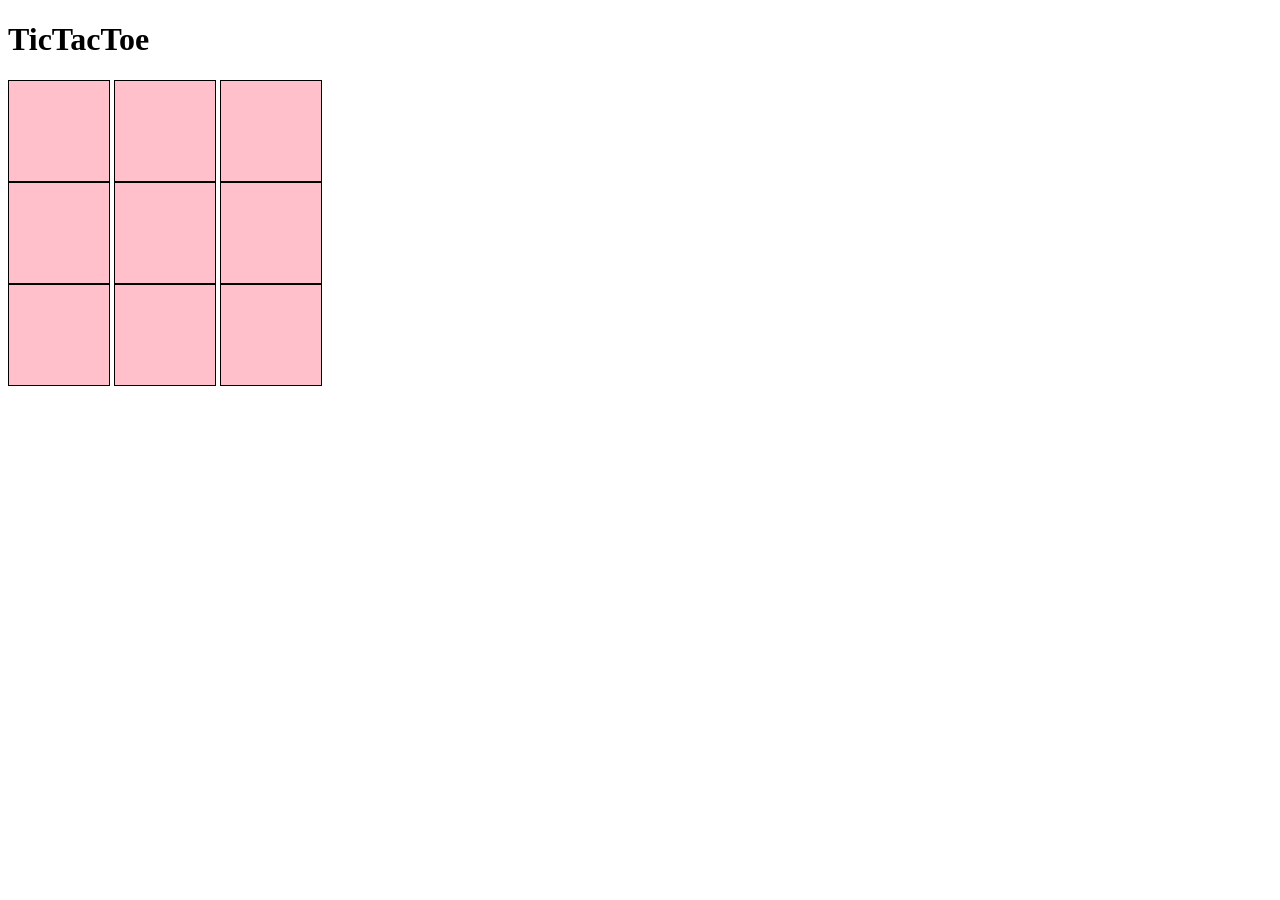
==== ticTacToe.html @ 35e2e58c "first commit" ====
<!DOCTYPE html>
<html lang="en" dir="ltr">
  <head>
    <meta charset="utf-8">
    <title>TicTacToe</title>
    <link rel="stylesheet" href="css/ticTacToe.css">
    <script type="text/javascript" src="js/jQuery.js"></script>
    <script type="text/javascript" src="js/game.js"></script>
    <!-- <script type="text/javascript" src="js/ticTacToe.js"></script> -->
    <script type="text/javascript" src="js/ticTacToe2.js"></script>

  </head>
  <body>
    <div id="container">
      <header>
        <h1> TicTacToe</h1>
      </header>
      <body>

        <div class="line">
          <div class="field" id="topLeft"></div>
          <div class="field" id="middleLeft"></div>
          <div class="field" id="bottomLeft"></div>
        </div>
        <div class="line">
          <div class="field" id="topMiddle"></div>
          <div class="field" id="middleMiddle"></div>
          <div class="field" id="bottomMiddle"></div>
        </div>
        <div class="line">
          <div class="field" id="topRight"></div>
          <div class="field" id="middleRight"></div>
          <div class="field" id="bottomRight"></div>
        </div>





      </body>




    </div>

  </body>
</html>
---- css/ticTacToe.css ----
.field {
  background-color: pink;
  width: 100px;
  height: 100px;
  border: 1px solid black;
}
.line {
  display: inline-block;
}
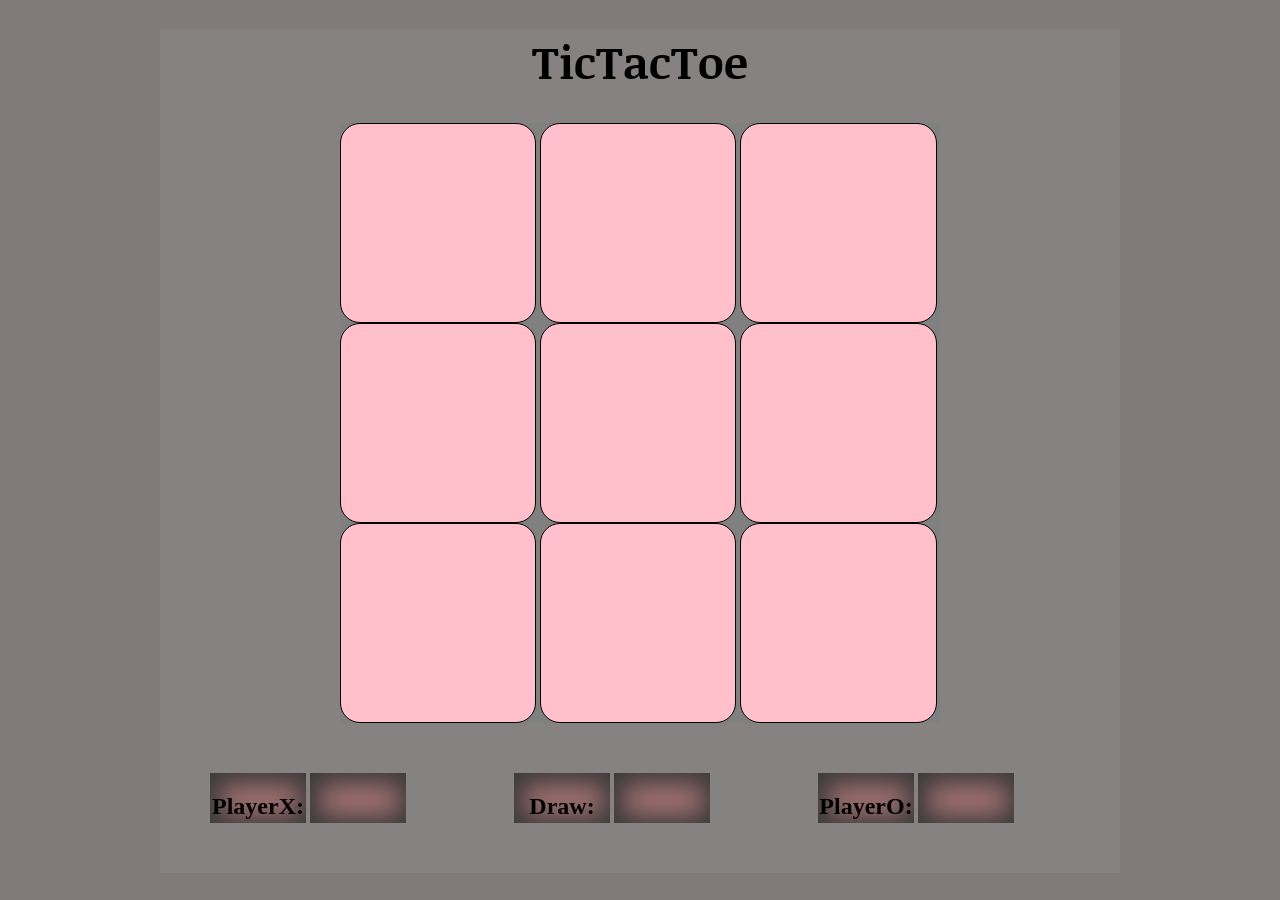
==== commit 1df7aab1: "Working version before adding status at the botton ;" ====
--- a/ticTacToe.html
+++ b/ticTacToe.html
@@ -11,28 +11,42 @@
 
   </head>
   <body>
-    <div id="container">
+    <div class="container">
       <header>
         <h1> TicTacToe</h1>
       </header>
       <body>
+        <div class="pattern">
+          <div class="line">
+            <div class="field" id="00"><div class="image"></div></div>
+            <div class="field" id="10"><div class="image"></div></div>
+            <div class="field" id="20"><div class="image"></div></div>
+          </div>
+          <div class="line">
+            <div class="field" id="01"><div class="image"></div></div>
+            <div class="field" id="11"><div class="image"></div></div>
+            <div class="field" id="21"><div class="image"></div></div>
+          </div>
+          <div class="line">
+            <div class="field" id="02"><div class="image"></div></div>
+            <div class="field" id="12"><div class="image"></div></div>
+            <div class="field" id="22"><div class="image"></div></div>
 
-        <div class="line">
-          <div class="field" id="topLeft"></div>
-          <div class="field" id="middleLeft"></div>
-          <div class="field" id="bottomLeft"></div>
+          </div>
         </div>
-        <div class="line">
-          <div class="field" id="topMiddle"></div>
-          <div class="field" id="middleMiddle"></div>
-          <div class="field" id="bottomMiddle"></div>
-        </div>
-        <div class="line">
-          <div class="field" id="topRight"></div>
-          <div class="field" id="middleRight"></div>
-          <div class="field" id="bottomRight"></div>
-        </div>
+<div class="exit">
+<div class="playerX"><h2>PlayerX:</h2></div>
+<div class="playerX"><h2></h2></div>
+</div>
 
+<div class="exit">
+<div class="draw"><h2>Draw:</h2></div>
+<div class="draw" id="countDraw"><h2></h2></div>
+</div>
+<div class="exit">
+<div class="playerO"><h2>PlayerO:</h2></div>
+<div class="playerO"><h2></h2></div>
+</div>
 
 
 
--- a/css/ticTacToe.css
+++ b/css/ticTacToe.css
@@ -1,9 +1,116 @@
+@import url('https://fonts.googleapis.com/css?family=Courgette|Noticia+Text');
+body {
+  background-color: #827a7a;
+}
+.container {
+  width: 960px;
+  margin: 0px auto;
+  background-color: #868282;
+}
+h1 {
+  text-align: center;
+  /* font-family: 'Courgette', cursive; */
+  font-family: 'Noticia Text', serif;
+  font-size: 45px;
+
+
+
+}
+
 .field {
   background-color: pink;
-  width: 100px;
-  height: 100px;
+  position :relative;
+  top: 0px;
+  left: 0px;
+  height: 32%;
   border: 1px solid black;
+  border-radius: 20px;
 }
 .line {
   display: inline-block;
+  vertical-align: top;
+  width: 32.7%;
+  height: 103%;
+  margin: auto;
 }
+
+.X {
+  /* position: absolute; */
+  background: url(../img/x.jpg) 90% no-repeat;
+  background-size: contain;
+
+  /* border: 1px solid black; */
+  width: 100%;
+  height: 100%;
+
+
+}
+.O {
+  /* position: absolute; */
+  background: url(../img/zero.jpg) 50% no-repeat;;
+  background-size: contain;
+  /* border: 1px solid black; */
+  width: 100%;
+  height: 100%;
+
+
+}
+.pattern {
+  /* border: 1px solid black; */
+  width: 600px;
+  height: 600px;
+  background-color: grey;
+  padding: 0px;
+  margin: auto;
+}
+
+.blink {
+  box-shadow: 2px 2px 100px 40px #3c3a3a inset;
+	/* 50% {
+		visibility: hidden
+	} */
+
+}
+.exit {
+  /* border: 1px solid black; */
+  display: inline-block;
+  height: 50px;
+  width: 200px;
+  margin: 50px;
+}
+
+.playerX, .draw, .playerO {
+  background-color: #a37272;
+  box-shadow: 2px 2px 25px 9px #3c3a3a inset;
+  display: inline-block;
+  vertical-align: top;
+  text-align: center;
+  margin: 0px;
+
+
+  /* border: 1px solid black; */
+  position: relative;
+  height: 50px;
+  width: 96px;
+}
+.color {
+  color: white;
+}
+/* .draw {
+  background-color: red;
+  display: inline-block;
+
+  border: 1px solid black;
+  position: relative;
+  height: 50px;
+  width: 96px;
+}
+.playerO {
+  background-color: red;
+  display: inline-block;
+
+  border: 1px solid black;
+  position: relative;
+  height: 50px;
+  width: 96px;
+} */
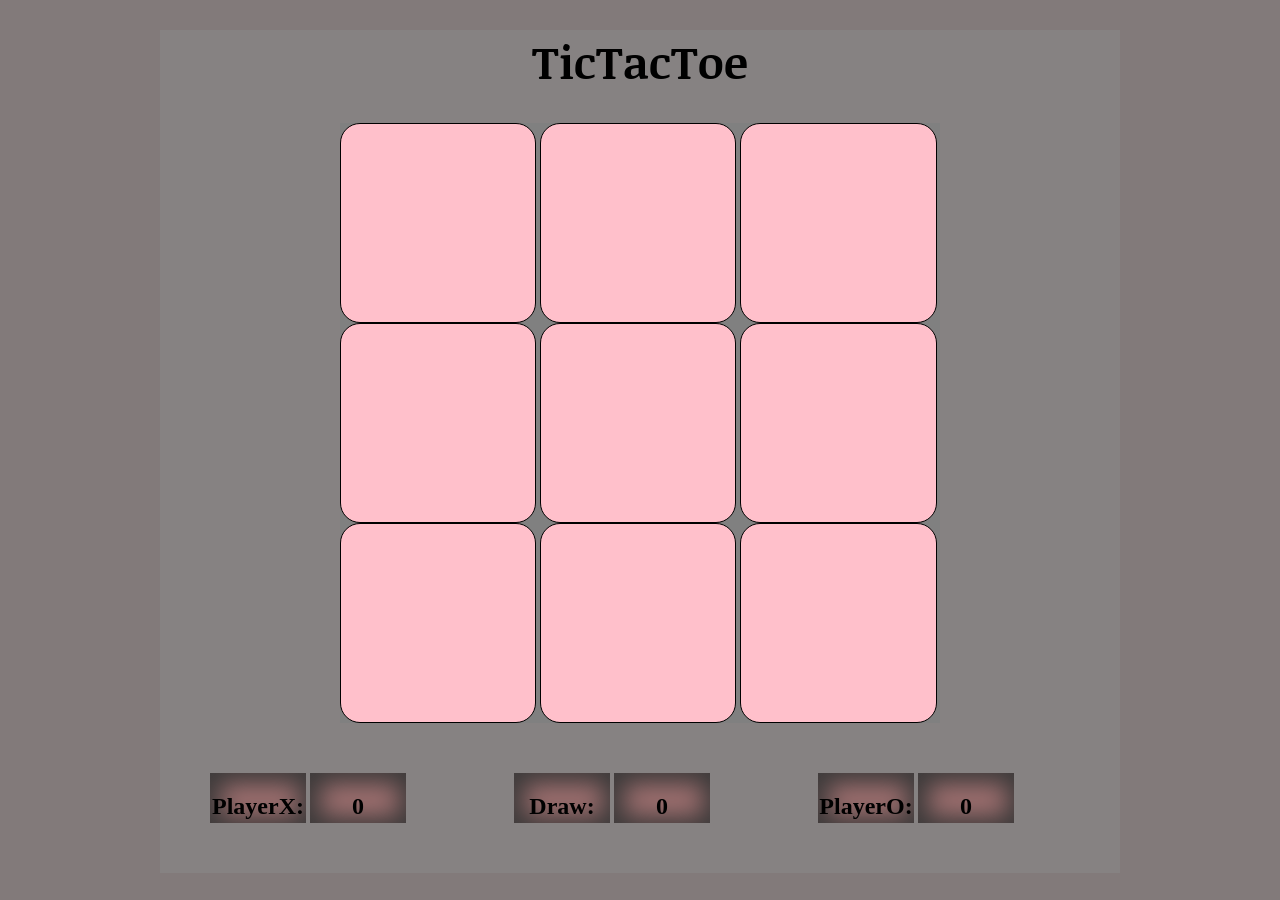
==== commit a044daf0: "Working version statuses were added" ====
--- a/ticTacToe.html
+++ b/ticTacToe.html
@@ -36,16 +36,16 @@
         </div>
 <div class="exit">
 <div class="playerX"><h2>PlayerX:</h2></div>
-<div class="playerX"><h2></h2></div>
+<div class="playerX" ><h2 id="countX"></h2></div>
 </div>
 
 <div class="exit">
 <div class="draw"><h2>Draw:</h2></div>
-<div class="draw" id="countDraw"><h2></h2></div>
+<div class="draw"><h2 id="countDraw"></h2></div>
 </div>
 <div class="exit">
 <div class="playerO"><h2>PlayerO:</h2></div>
-<div class="playerO"><h2></h2></div>
+<div class="playerO" ><h2 id="countO"></h2></div>
 </div>
 
 
